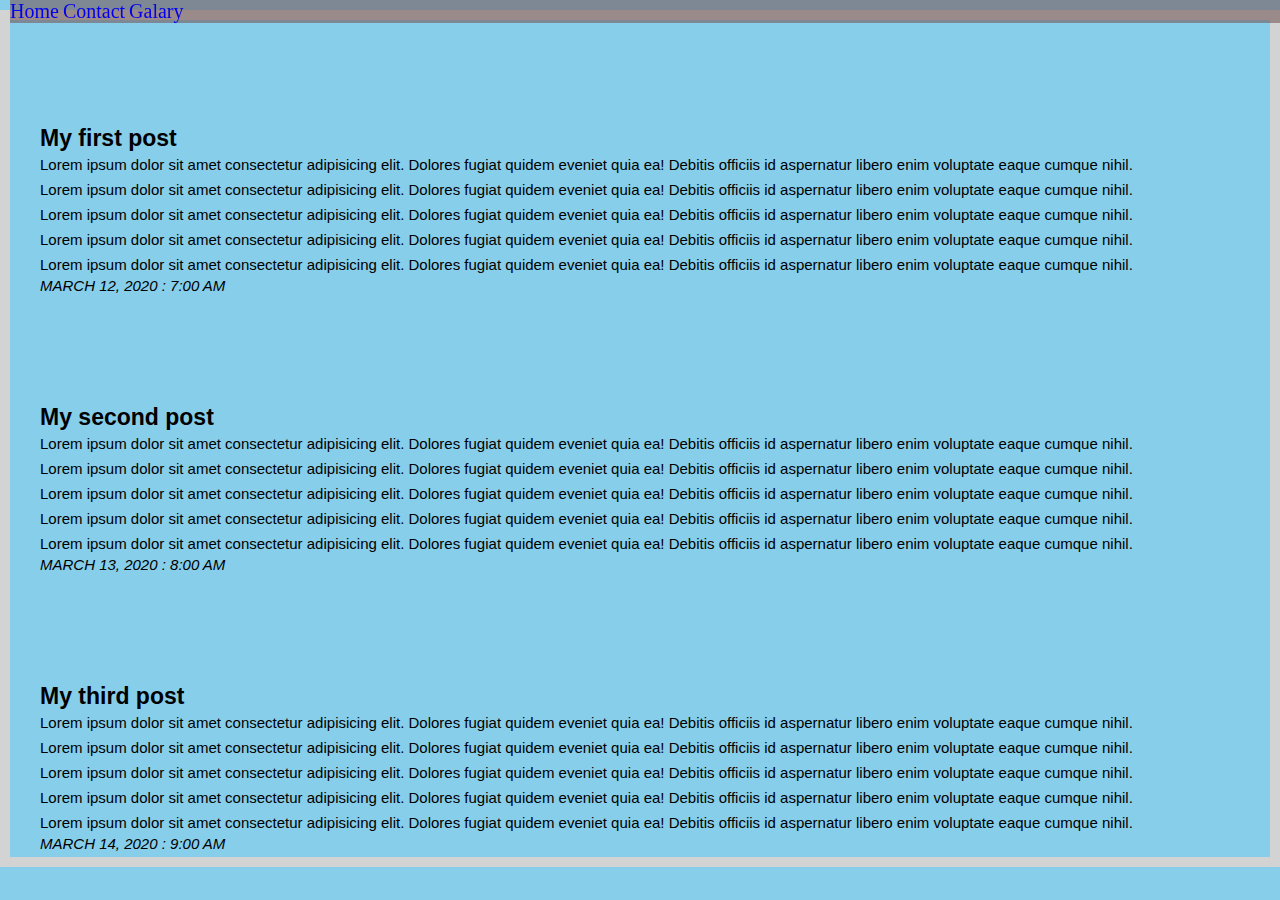
==== blog.html @ 0bab7a8d "This is the 1st commit where myworks.html file is added and images in the galary are 3x3." ====
<!DOCTYPE html>
<html lang="en">
<head>
    <meta charset="UTF-8">
    <meta name="viewport" content="width=device-width, initial-scale=1.0">
    <title>My blog</title>
    <link rel="stylesheet" href="./asset/css/style.css">
</head>
<body>
<header>
    <nav>
        <ul>
            <li><a href="index.html">Home</a></li>
            <li><a href="contact.html">Contact</a></li>
            <li><a href="Galary.html">Galary</a></li>
        </ul>
    </nav>
</header>
<!--  -->
<div id = "content">
    <!--  -->
    <section>
        <p class = "title">My first post</p>
        <article>
            <p>Lorem ipsum dolor sit amet consectetur adipisicing elit. Dolores fugiat quidem eveniet quia ea! Debitis officiis id aspernatur libero enim voluptate eaque cumque nihil.</p>
            <p>Lorem ipsum dolor sit amet consectetur adipisicing elit. Dolores fugiat quidem eveniet quia ea! Debitis officiis id aspernatur libero enim voluptate eaque cumque nihil.</p>
            <p>Lorem ipsum dolor sit amet consectetur adipisicing elit. Dolores fugiat quidem eveniet quia ea! Debitis officiis id aspernatur libero enim voluptate eaque cumque nihil.</p>
            <p>Lorem ipsum dolor sit amet consectetur adipisicing elit. Dolores fugiat quidem eveniet quia ea! Debitis officiis id aspernatur libero enim voluptate eaque cumque nihil.</p>
            <p>Lorem ipsum dolor sit amet consectetur adipisicing elit. Dolores fugiat quidem eveniet quia ea! Debitis officiis id aspernatur libero enim voluptate eaque cumque nihil.</p>
        </article>
        <p class = "date">March 12, 2020 : 7:00 am</p>
    </section>
    <section>
        <p class = "title">My second post</p>
        <article>
            <p>Lorem ipsum dolor sit amet consectetur adipisicing elit. Dolores fugiat quidem eveniet quia ea! Debitis officiis id aspernatur libero enim voluptate eaque cumque nihil.</p>
            <p>Lorem ipsum dolor sit amet consectetur adipisicing elit. Dolores fugiat quidem eveniet quia ea! Debitis officiis id aspernatur libero enim voluptate eaque cumque nihil.</p>
            <p>Lorem ipsum dolor sit amet consectetur adipisicing elit. Dolores fugiat quidem eveniet quia ea! Debitis officiis id aspernatur libero enim voluptate eaque cumque nihil.</p>
            <p>Lorem ipsum dolor sit amet consectetur adipisicing elit. Dolores fugiat quidem eveniet quia ea! Debitis officiis id aspernatur libero enim voluptate eaque cumque nihil.</p>
            <p>Lorem ipsum dolor sit amet consectetur adipisicing elit. Dolores fugiat quidem eveniet quia ea! Debitis officiis id aspernatur libero enim voluptate eaque cumque nihil.</p>
        </article>
        <p class = "date">March 13, 2020 : 8:00 am</p>
    </section>
    <section>
        <p class = "title">My third post</p>
        <article>
            <p>Lorem ipsum dolor sit amet consectetur adipisicing elit. Dolores fugiat quidem eveniet quia ea! Debitis officiis id aspernatur libero enim voluptate eaque cumque nihil.</p>
            <p>Lorem ipsum dolor sit amet consectetur adipisicing elit. Dolores fugiat quidem eveniet quia ea! Debitis officiis id aspernatur libero enim voluptate eaque cumque nihil.</p>
            <p>Lorem ipsum dolor sit amet consectetur adipisicing elit. Dolores fugiat quidem eveniet quia ea! Debitis officiis id aspernatur libero enim voluptate eaque cumque nihil.</p>
            <p>Lorem ipsum dolor sit amet consectetur adipisicing elit. Dolores fugiat quidem eveniet quia ea! Debitis officiis id aspernatur libero enim voluptate eaque cumque nihil.</p>
            <p>Lorem ipsum dolor sit amet consectetur adipisicing elit. Dolores fugiat quidem eveniet quia ea! Debitis officiis id aspernatur libero enim voluptate eaque cumque nihil.</p>
        </article>
        <p class = "date">March 14, 2020 : 9:00 am</p>
    </section>
</div>
</body>
</html>
---- asset/css/style.css ----
/* Element [Tag] */
*{
    margin: 0;
    padding: 0;
}
body{
    border: solid 10px lightgray;
    background-color: skyblue;
    margin: 10px auto;
} 
header{
    background-color: rgba(119, 90, 90, 0.6);
    position: fixed;
    top: 0;
    width: 100%;
}
section{
    font-family: Arial, Helvetica, sans-serif;
    padding: 5px 30px;
    margin-top: 100px;
}
article{
    line-height: 25px;
    font-size: 15px;
    text-align: justify;
}
.title{
    font-size: 23px;
    font-weight: bold;
}
.date{
    font-style: italic;
    font-size: 15px;
    text-transform: uppercase;
}
/* changing the nature */
nav > ul > li{
    display: inline-block;
    pad: 10px, 3px;
    font-size: 20px;
}
nav > ul > li > a{
    text-decoration: none;
}
nav > ul > li:hover{
    background-color: aqua;
}
img{
    /* width: 300px;
    height: 300px;
    border-radius: 100%; */
    float: left;
}
#clear{
    clear:left;
}
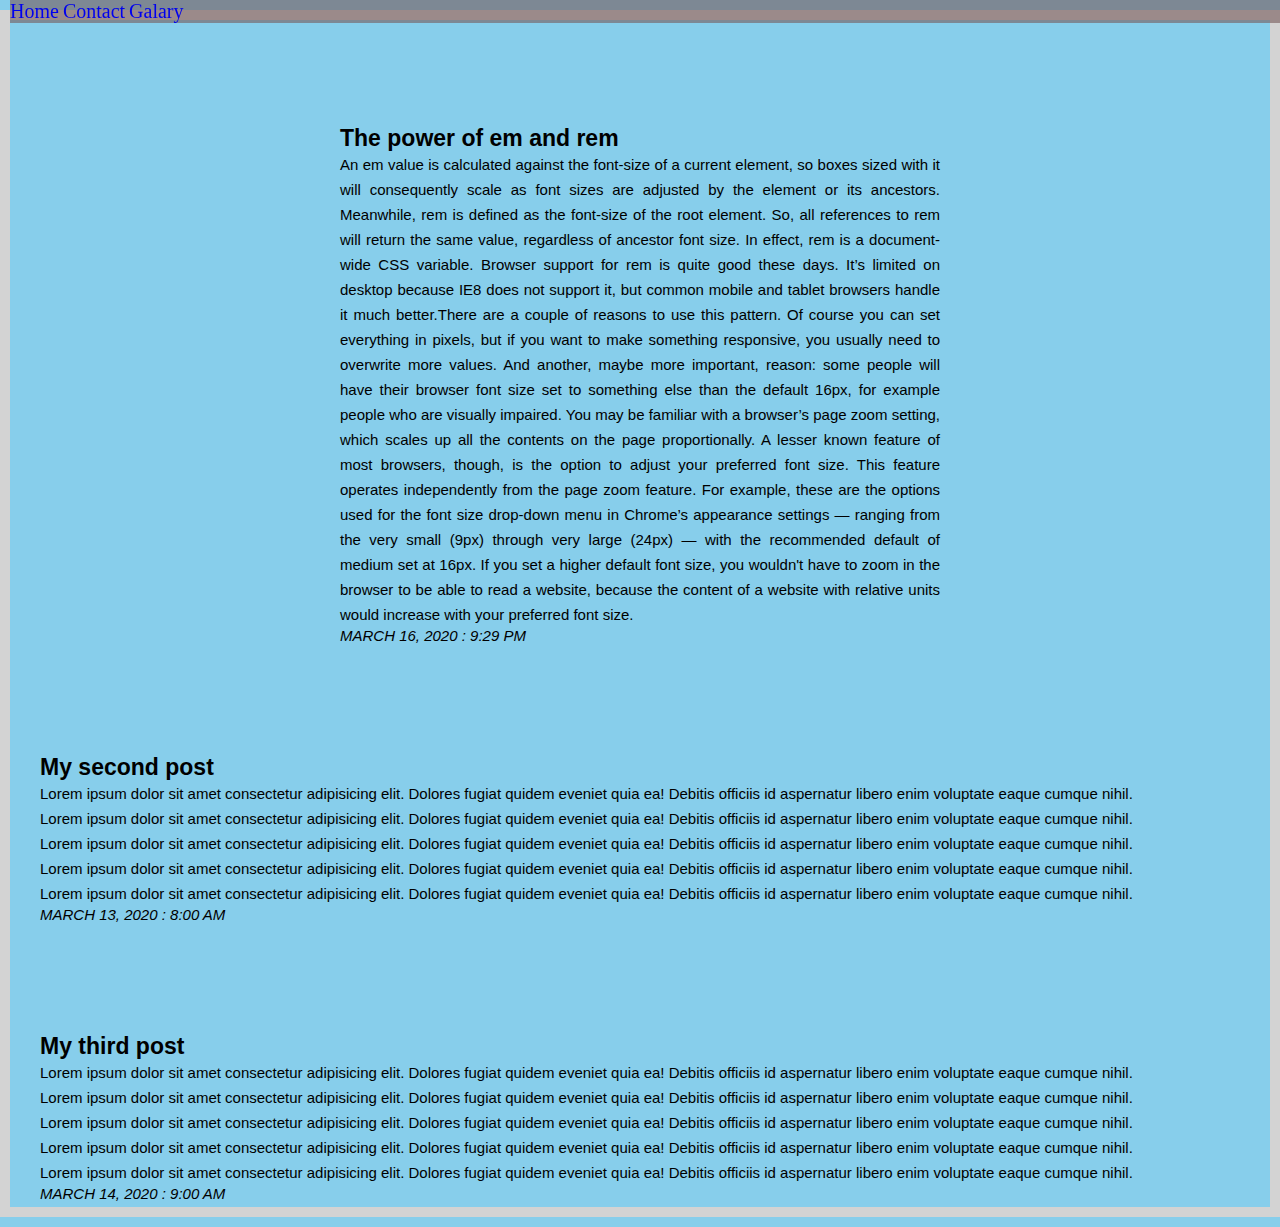
==== commit dd55693a: "This is the 5th commit: question 4 is posted in the blog page." ====
--- a/blog.html
+++ b/blog.html
@@ -19,16 +19,21 @@
 <!--  -->
 <div id = "content">
     <!--  -->
-    <section>
-        <p class = "title">My first post</p>
+    <section class="q4">
+        <p class = "title">The power of em and rem</p>
         <article>
-            <p>Lorem ipsum dolor sit amet consectetur adipisicing elit. Dolores fugiat quidem eveniet quia ea! Debitis officiis id aspernatur libero enim voluptate eaque cumque nihil.</p>
-            <p>Lorem ipsum dolor sit amet consectetur adipisicing elit. Dolores fugiat quidem eveniet quia ea! Debitis officiis id aspernatur libero enim voluptate eaque cumque nihil.</p>
-            <p>Lorem ipsum dolor sit amet consectetur adipisicing elit. Dolores fugiat quidem eveniet quia ea! Debitis officiis id aspernatur libero enim voluptate eaque cumque nihil.</p>
-            <p>Lorem ipsum dolor sit amet consectetur adipisicing elit. Dolores fugiat quidem eveniet quia ea! Debitis officiis id aspernatur libero enim voluptate eaque cumque nihil.</p>
-            <p>Lorem ipsum dolor sit amet consectetur adipisicing elit. Dolores fugiat quidem eveniet quia ea! Debitis officiis id aspernatur libero enim voluptate eaque cumque nihil.</p>
+            <p>An em value is calculated against the font-size of a current element, so boxes sized with it will consequently scale as font sizes are adjusted by the element or its 
+                ancestors. Meanwhile, rem is defined as the font-size of the root element. So, all references to rem will return the same value, regardless of ancestor font size. In 
+                effect, rem is a document-wide CSS variable. Browser support for rem is quite good these days. It’s limited on desktop because IE8 does not support it, but common mobile 
+                and tablet browsers handle it much better.There are a couple of reasons to use this pattern. Of course you can set everything in pixels, but if you want to make something 
+                responsive, you usually need to overwrite more values. And another, maybe more important, reason: some people will have their browser font size set to something else than 
+                the default 16px, for example people who are visually impaired. You may be familiar with a browser’s page zoom setting, which scales up all the contents on the page 
+                proportionally. A lesser known feature of most browsers, though, is the option to adjust your preferred font size. This feature operates independently from the page zoom 
+                feature. For example, these are the options used for the font size drop-down menu in Chrome’s appearance settings — ranging from the very small (9px) through very large 
+                (24px) — with the recommended default of medium set at 16px. If you set a higher default font size, you wouldn't have to zoom in the browser to be able to read a website, 
+                because the content of a website with relative units would increase with your preferred font size.</p>
         </article>
-        <p class = "date">March 12, 2020 : 7:00 am</p>
+        <p class = "date">March 16, 2020 : 9:29 pm</p>
     </section>
     <section>
         <p class = "title">My second post</p>
--- a/asset/css/style.css
+++ b/asset/css/style.css
@@ -54,5 +54,9 @@
 #clear{
     clear:left;
 }
+.q4{
+    text-align: justify;
+    margin-left: 300px;
+    margin-right: 300px;
+}
 
-
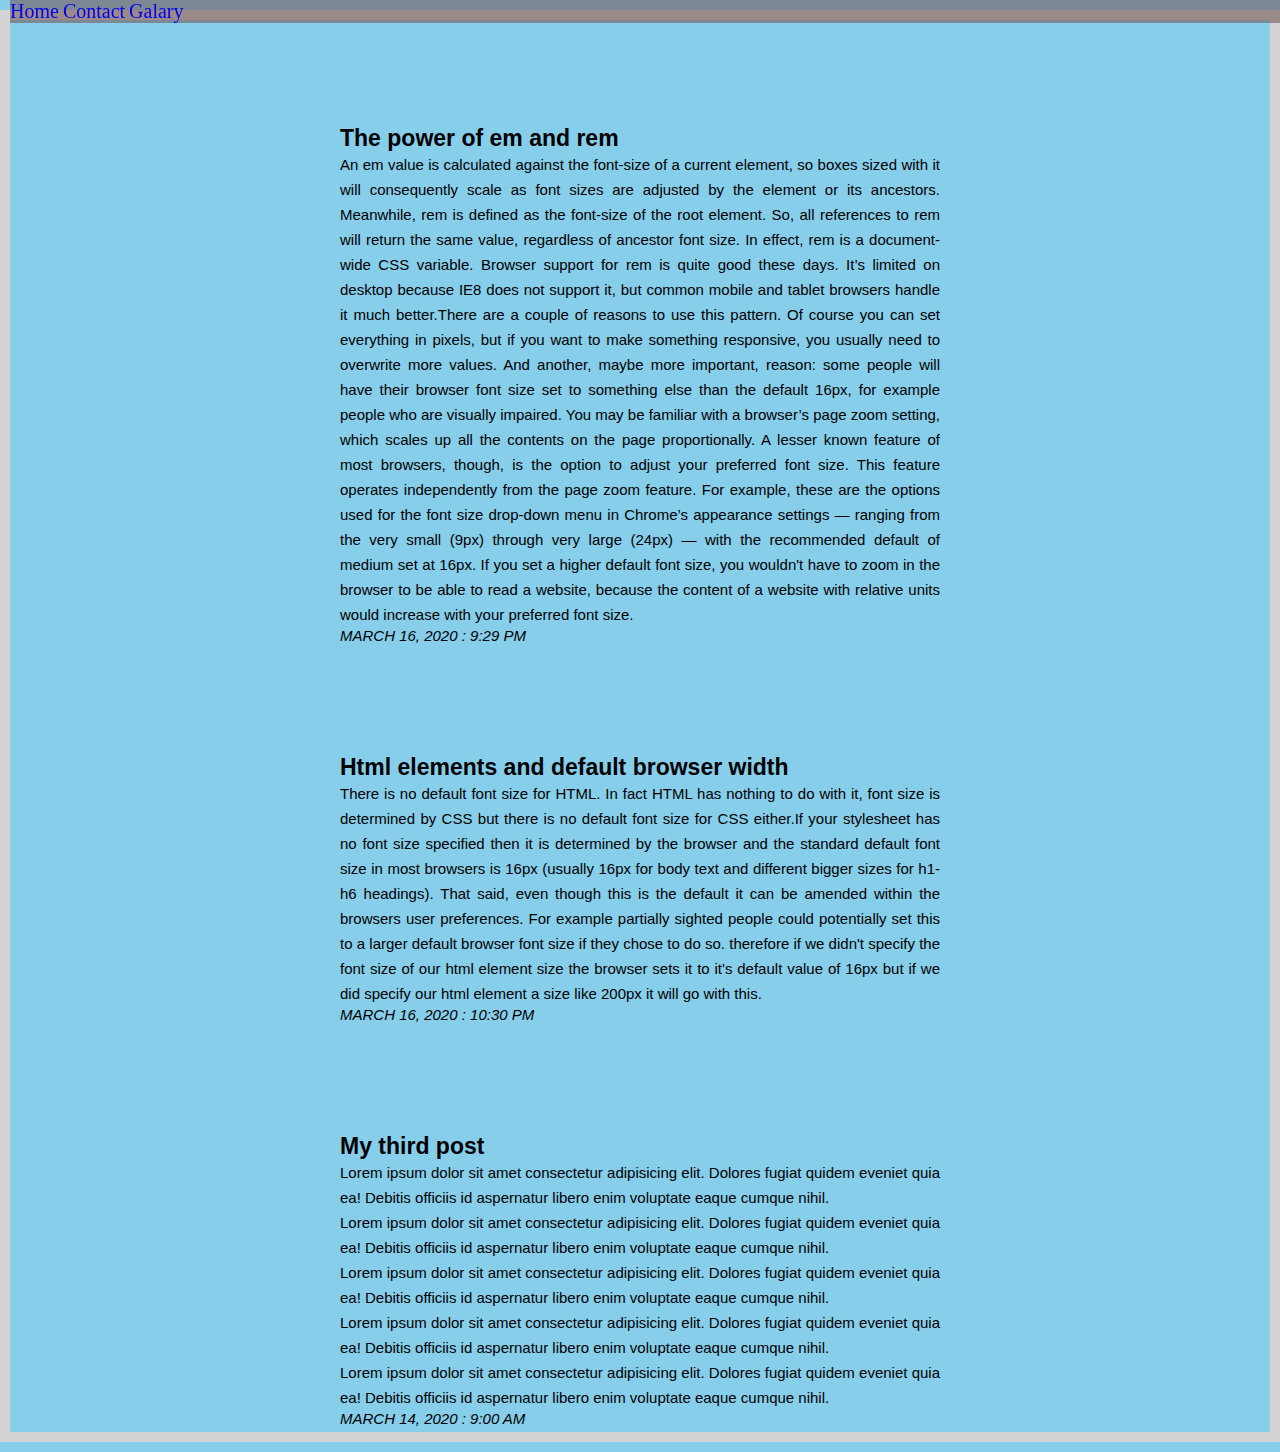
==== commit 4a6f4b23: "This is the 6th commit: question 5 is posted in the blog page." ====
--- a/blog.html
+++ b/blog.html
@@ -35,18 +35,18 @@
         </article>
         <p class = "date">March 16, 2020 : 9:29 pm</p>
     </section>
-    <section>
-        <p class = "title">My second post</p>
+    <section class="q4">
+        <p class = "title">Html elements and default browser width</p>
         <article>
-            <p>Lorem ipsum dolor sit amet consectetur adipisicing elit. Dolores fugiat quidem eveniet quia ea! Debitis officiis id aspernatur libero enim voluptate eaque cumque nihil.</p>
-            <p>Lorem ipsum dolor sit amet consectetur adipisicing elit. Dolores fugiat quidem eveniet quia ea! Debitis officiis id aspernatur libero enim voluptate eaque cumque nihil.</p>
-            <p>Lorem ipsum dolor sit amet consectetur adipisicing elit. Dolores fugiat quidem eveniet quia ea! Debitis officiis id aspernatur libero enim voluptate eaque cumque nihil.</p>
-            <p>Lorem ipsum dolor sit amet consectetur adipisicing elit. Dolores fugiat quidem eveniet quia ea! Debitis officiis id aspernatur libero enim voluptate eaque cumque nihil.</p>
-            <p>Lorem ipsum dolor sit amet consectetur adipisicing elit. Dolores fugiat quidem eveniet quia ea! Debitis officiis id aspernatur libero enim voluptate eaque cumque nihil.</p>
+            <p>There is no default font size for HTML. In fact HTML has nothing to do with it, font size is determined by CSS but there is no default font size for CSS either.If your 
+                stylesheet has no font size specified then it is determined by the browser and the standard default font size in most browsers is 16px (usually 16px for body text and 
+                different bigger sizes for h1-h6 headings). That said, even though this is the default it can be amended within the browsers user preferences. For example partially 
+                sighted people could potentially set this to a larger default browser font size if they chose to do so. therefore if we didn't specify the font size of our html element
+                size the browser sets it to it's default value of 16px but if we did specify our html element a size like 200px it will go with this.</p>
         </article>
-        <p class = "date">March 13, 2020 : 8:00 am</p>
+        <p class = "date">March 16, 2020 : 10:30 pm</p>
     </section>
-    <section>
+    <section class="q4">
         <p class = "title">My third post</p>
         <article>
             <p>Lorem ipsum dolor sit amet consectetur adipisicing elit. Dolores fugiat quidem eveniet quia ea! Debitis officiis id aspernatur libero enim voluptate eaque cumque nihil.</p>
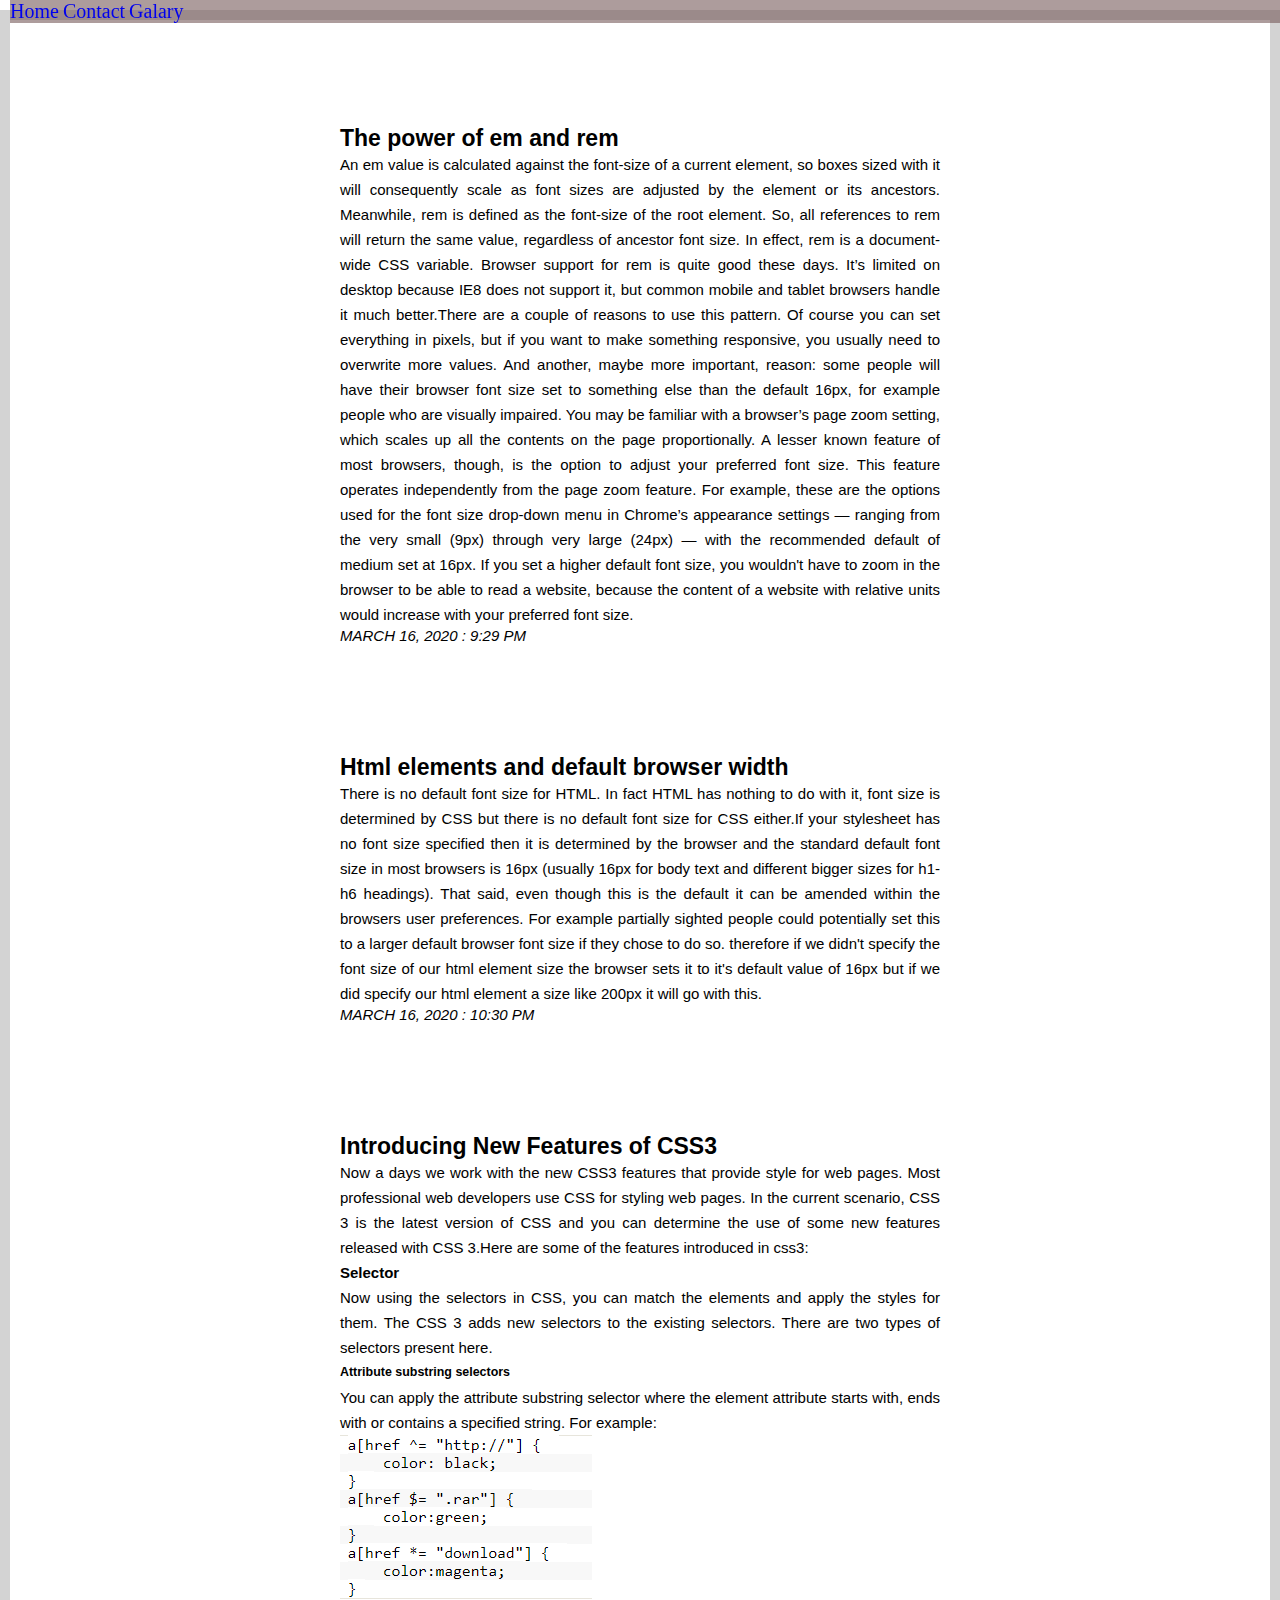
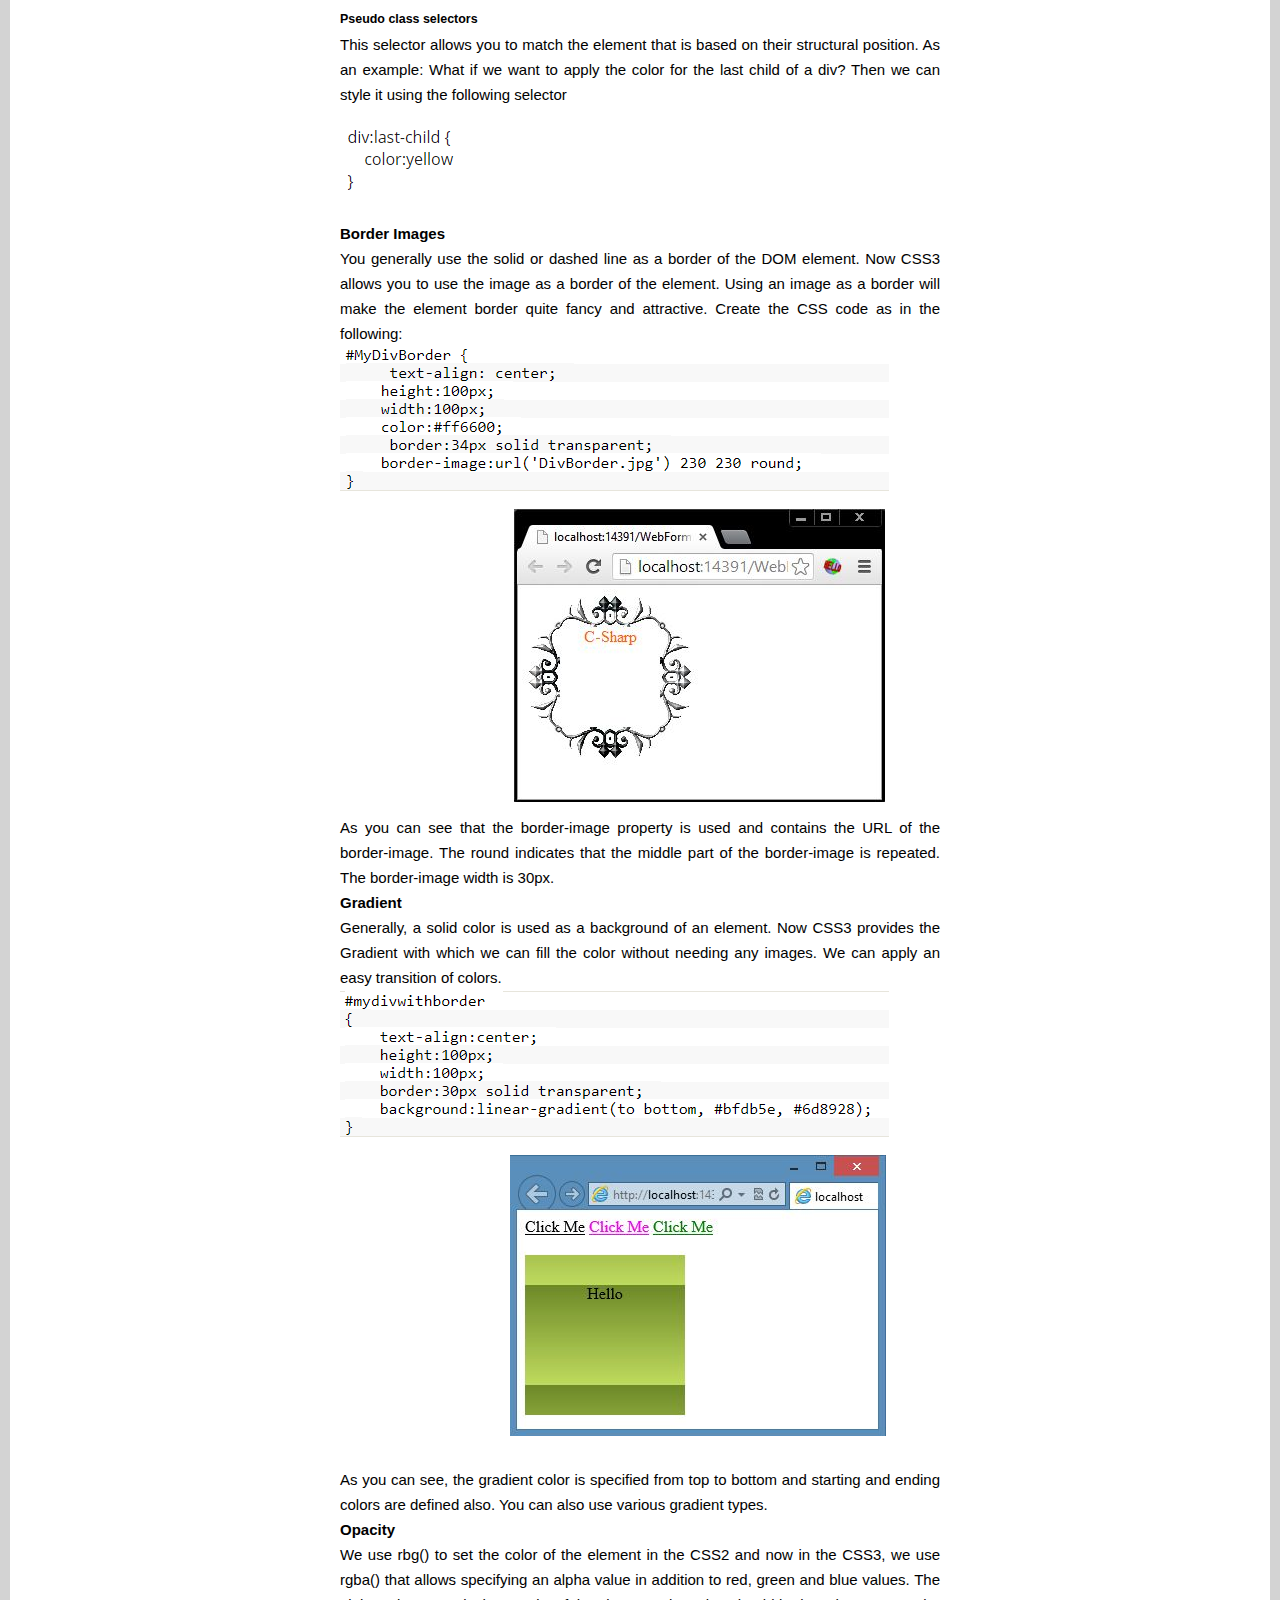
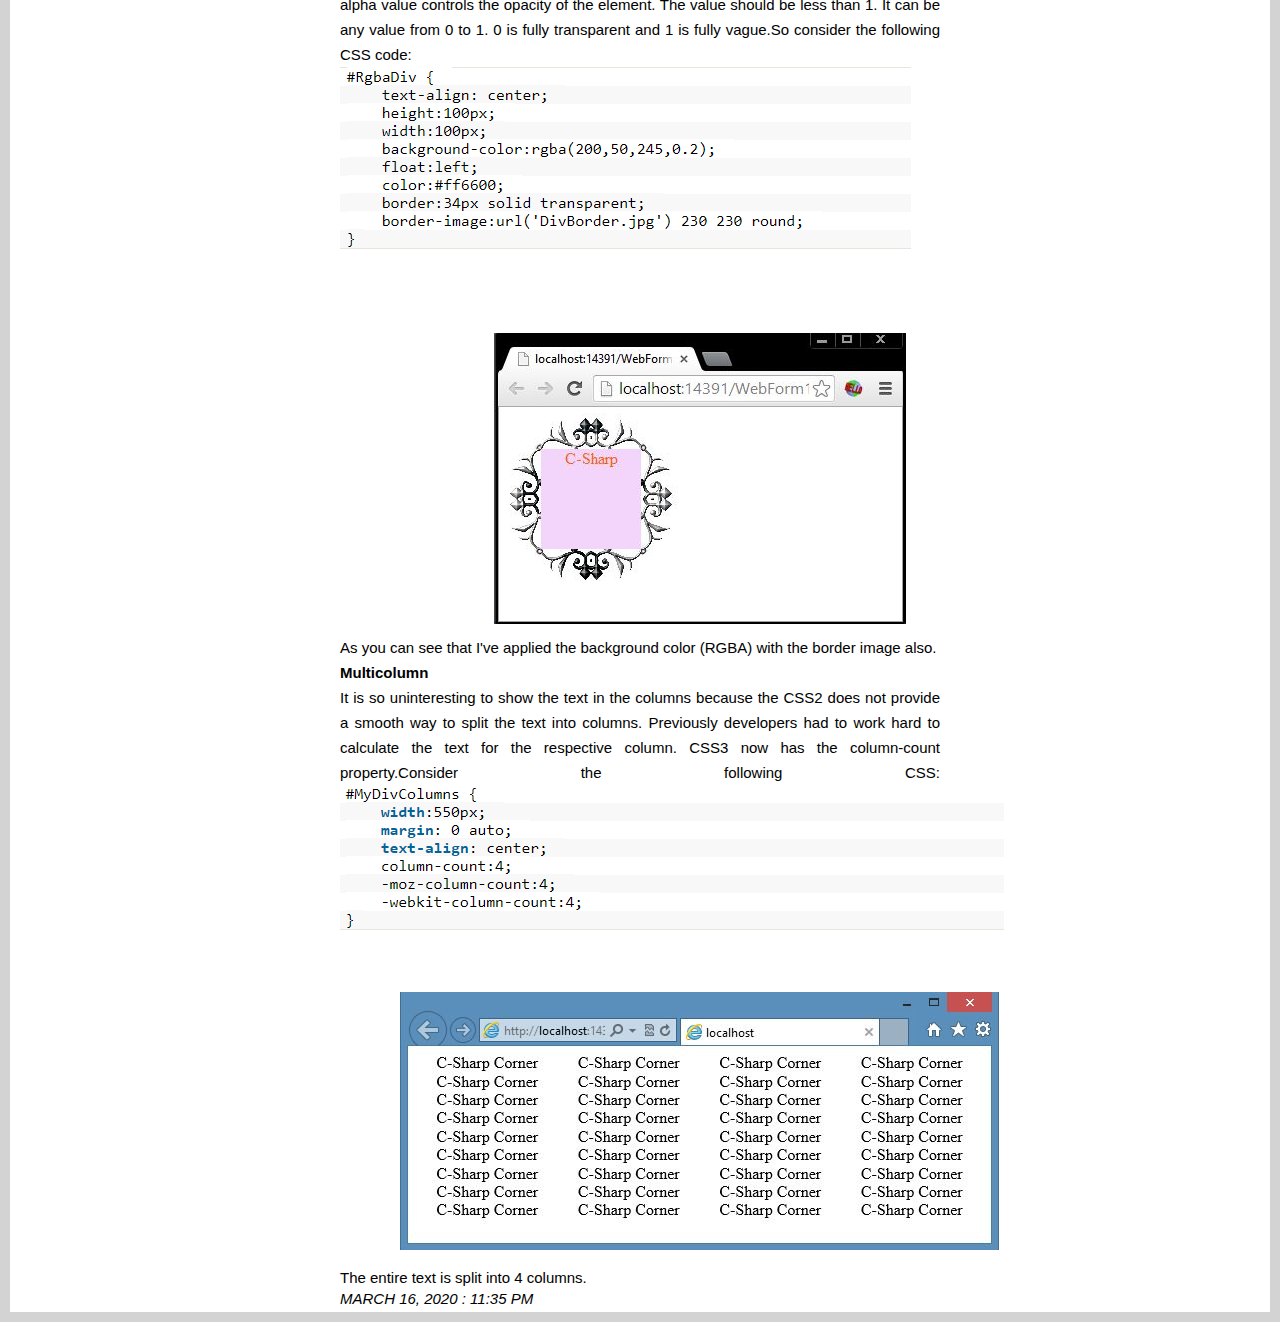
==== commit ea0ccb15: "This is the 7th commit: question 6 is posted in the blog page." ====
--- a/blog.html
+++ b/blog.html
@@ -47,15 +47,33 @@
         <p class = "date">March 16, 2020 : 10:30 pm</p>
     </section>
     <section class="q4">
-        <p class = "title">My third post</p>
+        <p class = "title">Introducing New Features of CSS3</p>
         <article>
-            <p>Lorem ipsum dolor sit amet consectetur adipisicing elit. Dolores fugiat quidem eveniet quia ea! Debitis officiis id aspernatur libero enim voluptate eaque cumque nihil.</p>
-            <p>Lorem ipsum dolor sit amet consectetur adipisicing elit. Dolores fugiat quidem eveniet quia ea! Debitis officiis id aspernatur libero enim voluptate eaque cumque nihil.</p>
-            <p>Lorem ipsum dolor sit amet consectetur adipisicing elit. Dolores fugiat quidem eveniet quia ea! Debitis officiis id aspernatur libero enim voluptate eaque cumque nihil.</p>
-            <p>Lorem ipsum dolor sit amet consectetur adipisicing elit. Dolores fugiat quidem eveniet quia ea! Debitis officiis id aspernatur libero enim voluptate eaque cumque nihil.</p>
-            <p>Lorem ipsum dolor sit amet consectetur adipisicing elit. Dolores fugiat quidem eveniet quia ea! Debitis officiis id aspernatur libero enim voluptate eaque cumque nihil.</p>
+            <p>Now a days we work with the new CSS3 features that provide style for web pages. Most professional web developers use CSS for styling web pages. In the current scenario, CSS 3 
+                is the latest version of CSS and you can determine the use of some new features released with CSS 3.Here are some of the features introduced in css3:</p>
+            <p><h4>Selector</h4>
+                Now using the selectors in CSS, you can match the elements and apply the styles for them. The CSS 3 adds new selectors to the existing selectors. There are two types of selectors present here.
+                <h5>Attribute substring selectors</h5>
+                You can apply the attribute substring selector where the element attribute starts with, ends with or contains a specified string. For example:<br><img src="./asset/image/selector.png"/><br>
+                <h5>Pseudo class selectors</h5>
+                This selector allows you to match the element that is based on their structural position. As an example: What if we want to apply the color for the last child of a div? Then we can style it using the following selector
+                <br><img src="./asset/image/pseudoselector.png"/><br>
+                <h4>Border Images</h4>
+                You generally use the solid or dashed line as a border of the DOM element. Now CSS3 allows you to use the image as a border of the element. Using an image as a border will make the element border quite fancy and attractive.     
+                Create the CSS code as in the following:<img src="./asset/image/borderimage.png"/><br>As you can see that the border-image property is used and contains the URL of the border-image. The round indicates that the middle part 
+                of the border-image is repeated. The border-image width is 30px.
+                <h4>Gradient</h4>
+                Generally, a solid color is used as a background of an element. Now CSS3 provides the Gradient with which we can fill the color without needing any images. We can apply an easy transition of colors.<br><img src="./asset/image/gradient.png"/><br>
+                As you can see, the gradient color is specified from top to bottom and starting and ending colors are defined also. You can also use various gradient types.
+                <h4>Opacity</h4>
+                We use rbg() to set the color of the element in the CSS2 and now in the CSS3, we use rgba() that allows specifying an alpha value in addition to red, green and blue values. The alpha value controls the opacity of the element. The value 
+                should be less than 1. It can be any value from 0 to 1. 0 is fully transparent and 1 is fully vague.So consider the following CSS code:<br><img src="./asset/image/opacity.png"/><br>As you can see that I've applied the background color (RGBA) with the border image also.
+                <h4>Multicolumn</h4>
+                It is so uninteresting to show the text in the columns because the CSS2 does not provide a smooth way to split the text into columns. Previously developers had to work hard to calculate the text for the respective column. 
+                CSS3 now has the column-count property.Consider the following CSS:<img src="./asset/image/multicolumn.png"/><br>The entire text is split into 4 columns.
+            </p>
         </article>
-        <p class = "date">March 14, 2020 : 9:00 am</p>
+        <p class = "date">March 16, 2020 : 11:35 pm</p>
     </section>
 </div>
 </body>
--- a/asset/css/style.css
+++ b/asset/css/style.css
@@ -5,7 +5,7 @@
 }
 body{
     border: solid 10px lightgray;
-    background-color: skyblue;
+    background-color: white;
     margin: 10px auto;
 } 
 header{
@@ -49,7 +49,7 @@
     /* width: 300px;
     height: 300px;
     border-radius: 100%; */
-    float: left;
+
 }
 #clear{
     clear:left;
@@ -59,4 +59,3 @@
     margin-left: 300px;
     margin-right: 300px;
 }
-
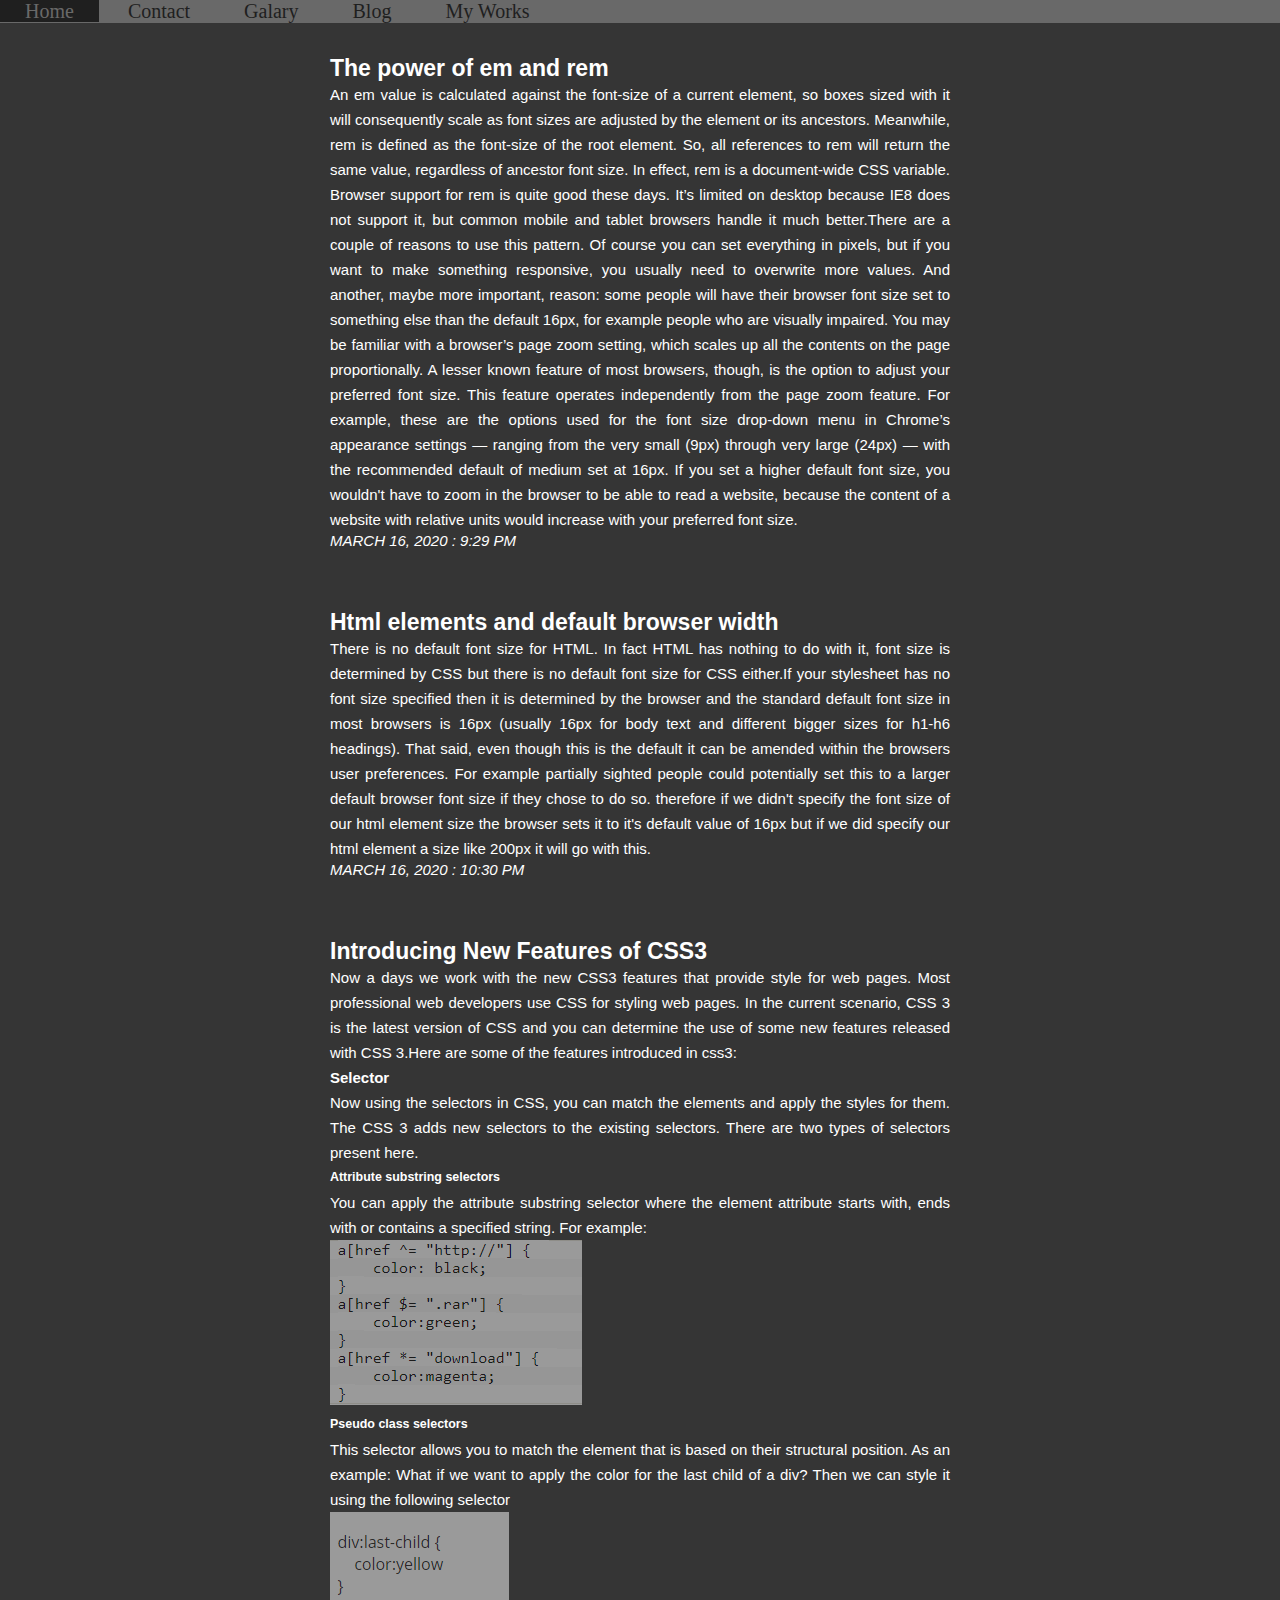
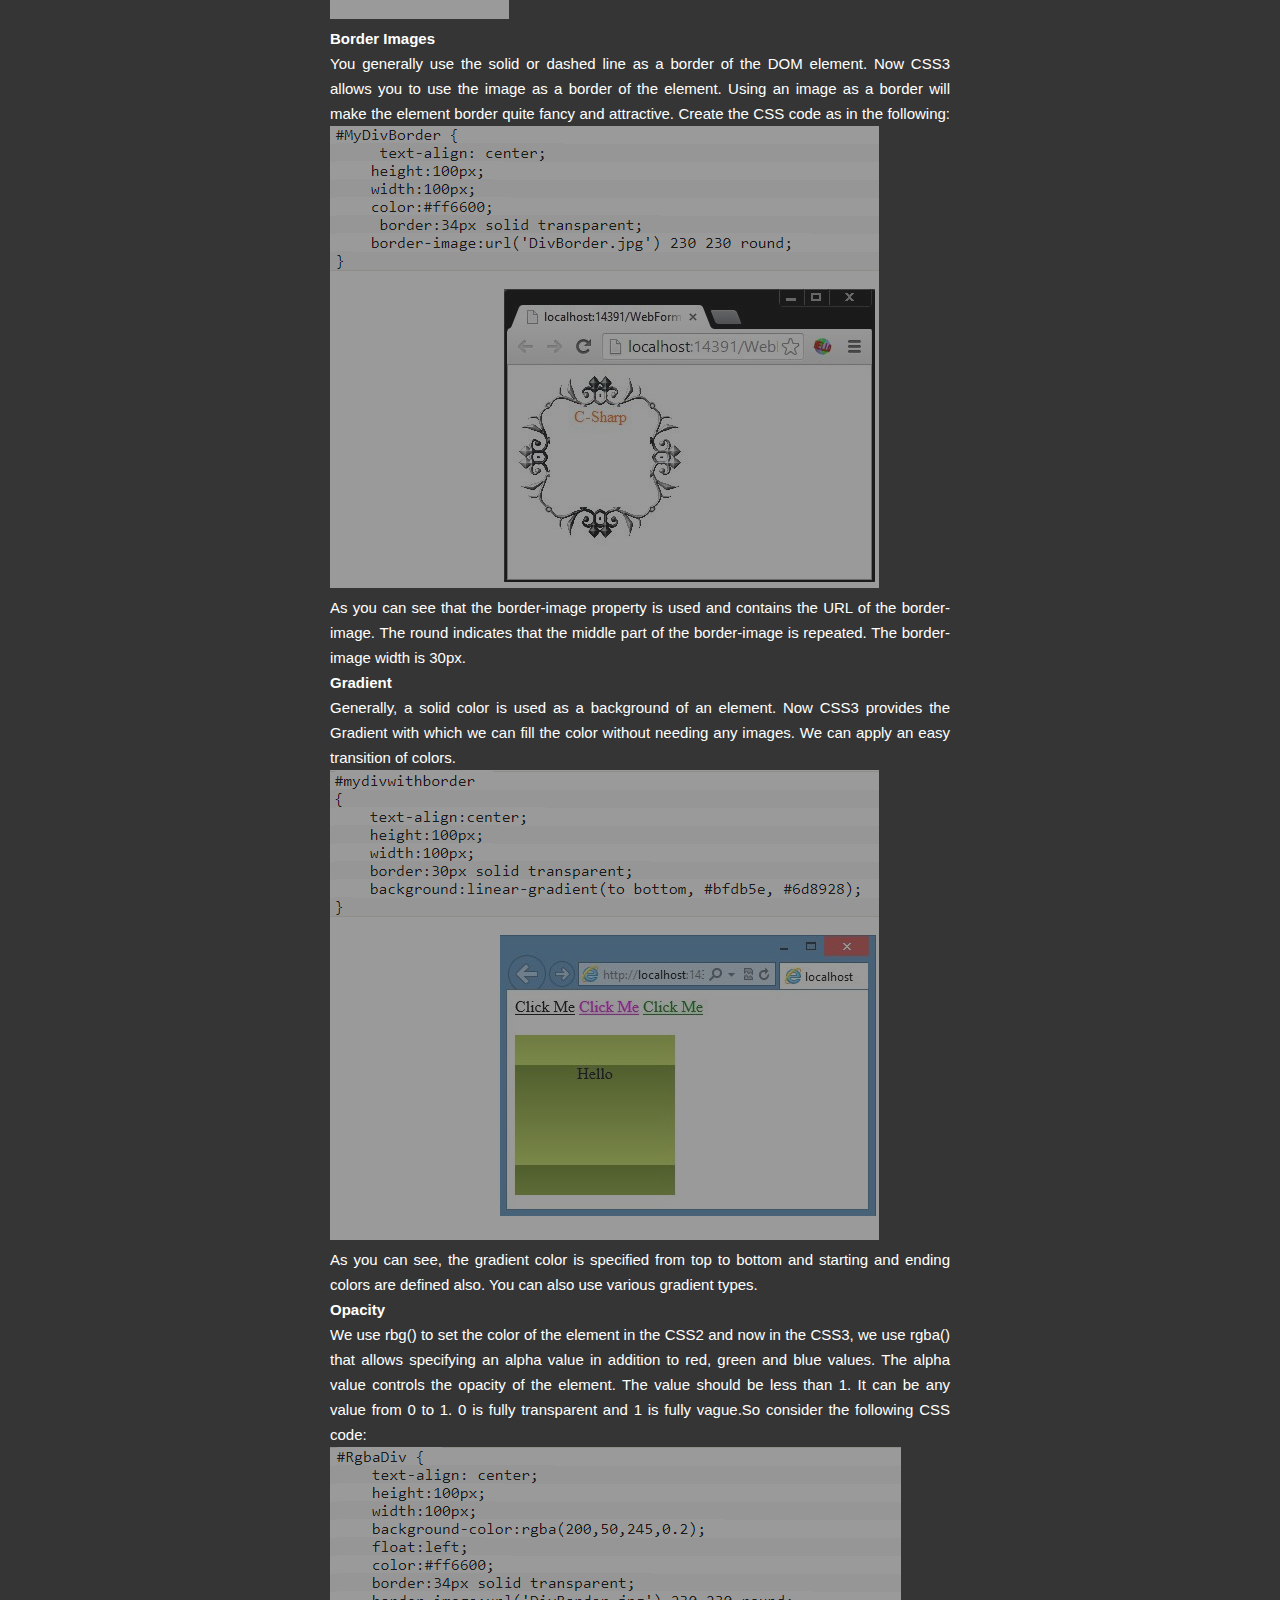
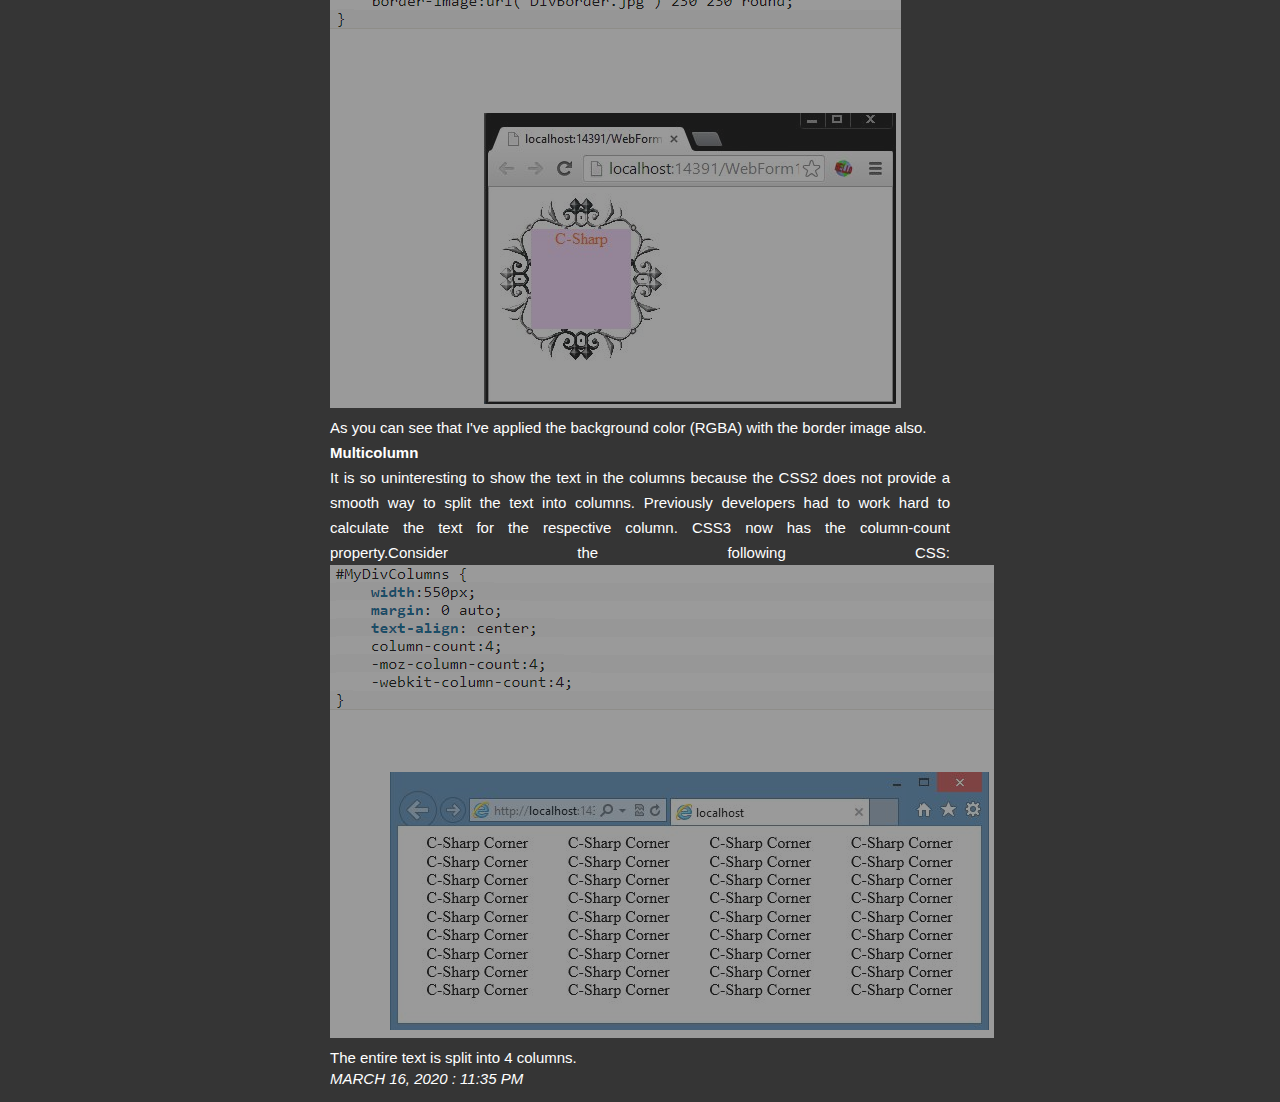
==== commit 6db75779: "This is the 8th commit: All page have same background and layout." ====
--- a/blog.html
+++ b/blog.html
@@ -13,6 +13,8 @@
             <li><a href="index.html">Home</a></li>
             <li><a href="contact.html">Contact</a></li>
             <li><a href="Galary.html">Galary</a></li>
+            <li><a href="blog.html">Blog</a></li>
+            <li><a href="myworks.html">My Works</a></li>
         </ul>
     </nav>
 </header>
@@ -54,23 +56,23 @@
             <p><h4>Selector</h4>
                 Now using the selectors in CSS, you can match the elements and apply the styles for them. The CSS 3 adds new selectors to the existing selectors. There are two types of selectors present here.
                 <h5>Attribute substring selectors</h5>
-                You can apply the attribute substring selector where the element attribute starts with, ends with or contains a specified string. For example:<br><img src="./asset/image/selector.png"/><br>
+                You can apply the attribute substring selector where the element attribute starts with, ends with or contains a specified string. For example:<br><img class="Bimg" src="./asset/image/selector.png"/><br>
                 <h5>Pseudo class selectors</h5>
                 This selector allows you to match the element that is based on their structural position. As an example: What if we want to apply the color for the last child of a div? Then we can style it using the following selector
-                <br><img src="./asset/image/pseudoselector.png"/><br>
+                <br><img class="Bimg" src="./asset/image/pseudoselector.png"/><br>
                 <h4>Border Images</h4>
                 You generally use the solid or dashed line as a border of the DOM element. Now CSS3 allows you to use the image as a border of the element. Using an image as a border will make the element border quite fancy and attractive.     
-                Create the CSS code as in the following:<img src="./asset/image/borderimage.png"/><br>As you can see that the border-image property is used and contains the URL of the border-image. The round indicates that the middle part 
+                Create the CSS code as in the following:<img class="Bimg" src="./asset/image/borderimage.png"/><br>As you can see that the border-image property is used and contains the URL of the border-image. The round indicates that the middle part 
                 of the border-image is repeated. The border-image width is 30px.
                 <h4>Gradient</h4>
-                Generally, a solid color is used as a background of an element. Now CSS3 provides the Gradient with which we can fill the color without needing any images. We can apply an easy transition of colors.<br><img src="./asset/image/gradient.png"/><br>
+                Generally, a solid color is used as a background of an element. Now CSS3 provides the Gradient with which we can fill the color without needing any images. We can apply an easy transition of colors.<br><img class="Bimg" src="./asset/image/gradient.png"/><br>
                 As you can see, the gradient color is specified from top to bottom and starting and ending colors are defined also. You can also use various gradient types.
                 <h4>Opacity</h4>
                 We use rbg() to set the color of the element in the CSS2 and now in the CSS3, we use rgba() that allows specifying an alpha value in addition to red, green and blue values. The alpha value controls the opacity of the element. The value 
-                should be less than 1. It can be any value from 0 to 1. 0 is fully transparent and 1 is fully vague.So consider the following CSS code:<br><img src="./asset/image/opacity.png"/><br>As you can see that I've applied the background color (RGBA) with the border image also.
+                should be less than 1. It can be any value from 0 to 1. 0 is fully transparent and 1 is fully vague.So consider the following CSS code:<br><img class="Bimg" src="./asset/image/opacity.png"/><br>As you can see that I've applied the background color (RGBA) with the border image also.
                 <h4>Multicolumn</h4>
                 It is so uninteresting to show the text in the columns because the CSS2 does not provide a smooth way to split the text into columns. Previously developers had to work hard to calculate the text for the respective column. 
-                CSS3 now has the column-count property.Consider the following CSS:<img src="./asset/image/multicolumn.png"/><br>The entire text is split into 4 columns.
+                CSS3 now has the column-count property.Consider the following CSS:<img class="Bimg" src="./asset/image/multicolumn.png"/><br>The entire text is split into 4 columns.
             </p>
         </article>
         <p class = "date">March 16, 2020 : 11:35 pm</p>
--- a/asset/css/style.css
+++ b/asset/css/style.css
@@ -4,20 +4,21 @@
     padding: 0;
 }
 body{
-    border: solid 10px lightgray;
-    background-color: white;
+    border: 10px lightgray;
+    background-color: rgb(53, 53, 53);
     margin: 10px auto;
 } 
 header{
-    background-color: rgba(119, 90, 90, 0.6);
+    background-color: rgb(185, 184, 184);
     position: fixed;
     top: 0;
     width: 100%;
+    opacity: 0.4;
 }
 section{
     font-family: Arial, Helvetica, sans-serif;
     padding: 5px 30px;
-    margin-top: 100px;
+    margin-top: 50px;
 }
 article{
     line-height: 25px;
@@ -41,9 +42,15 @@
 }
 nav > ul > li > a{
     text-decoration: none;
+    color: black;
+    padding-right: 25px;
+    padding-left: 25px;
 }
-nav > ul > li:hover{
-    background-color: aqua;
+nav > ul > li > a:hover{
+    background-color: black;
+    color: rgb(185, 184, 184);
+    transition-duration: 300ms;
+    transition-delay: 300ms;
 }
 img{
     /* width: 300px;
@@ -55,7 +62,25 @@
     clear:left;
 }
 .q4{
+    
+}
+#content{
     text-align: justify;
     margin-left: 300px;
     margin-right: 300px;
+    color: white;
 }
+.Bimg{
+    opacity: 0.5;
+}
+div > a{
+    font-size: 20px;
+    text-decoration: none;
+    color: white;
+}
+div > a:hover{
+    background-color: white;
+    color: rgb(53, 53, 53);
+    transition-duration: 300ms;
+    transition-delay: 300ms;
+}
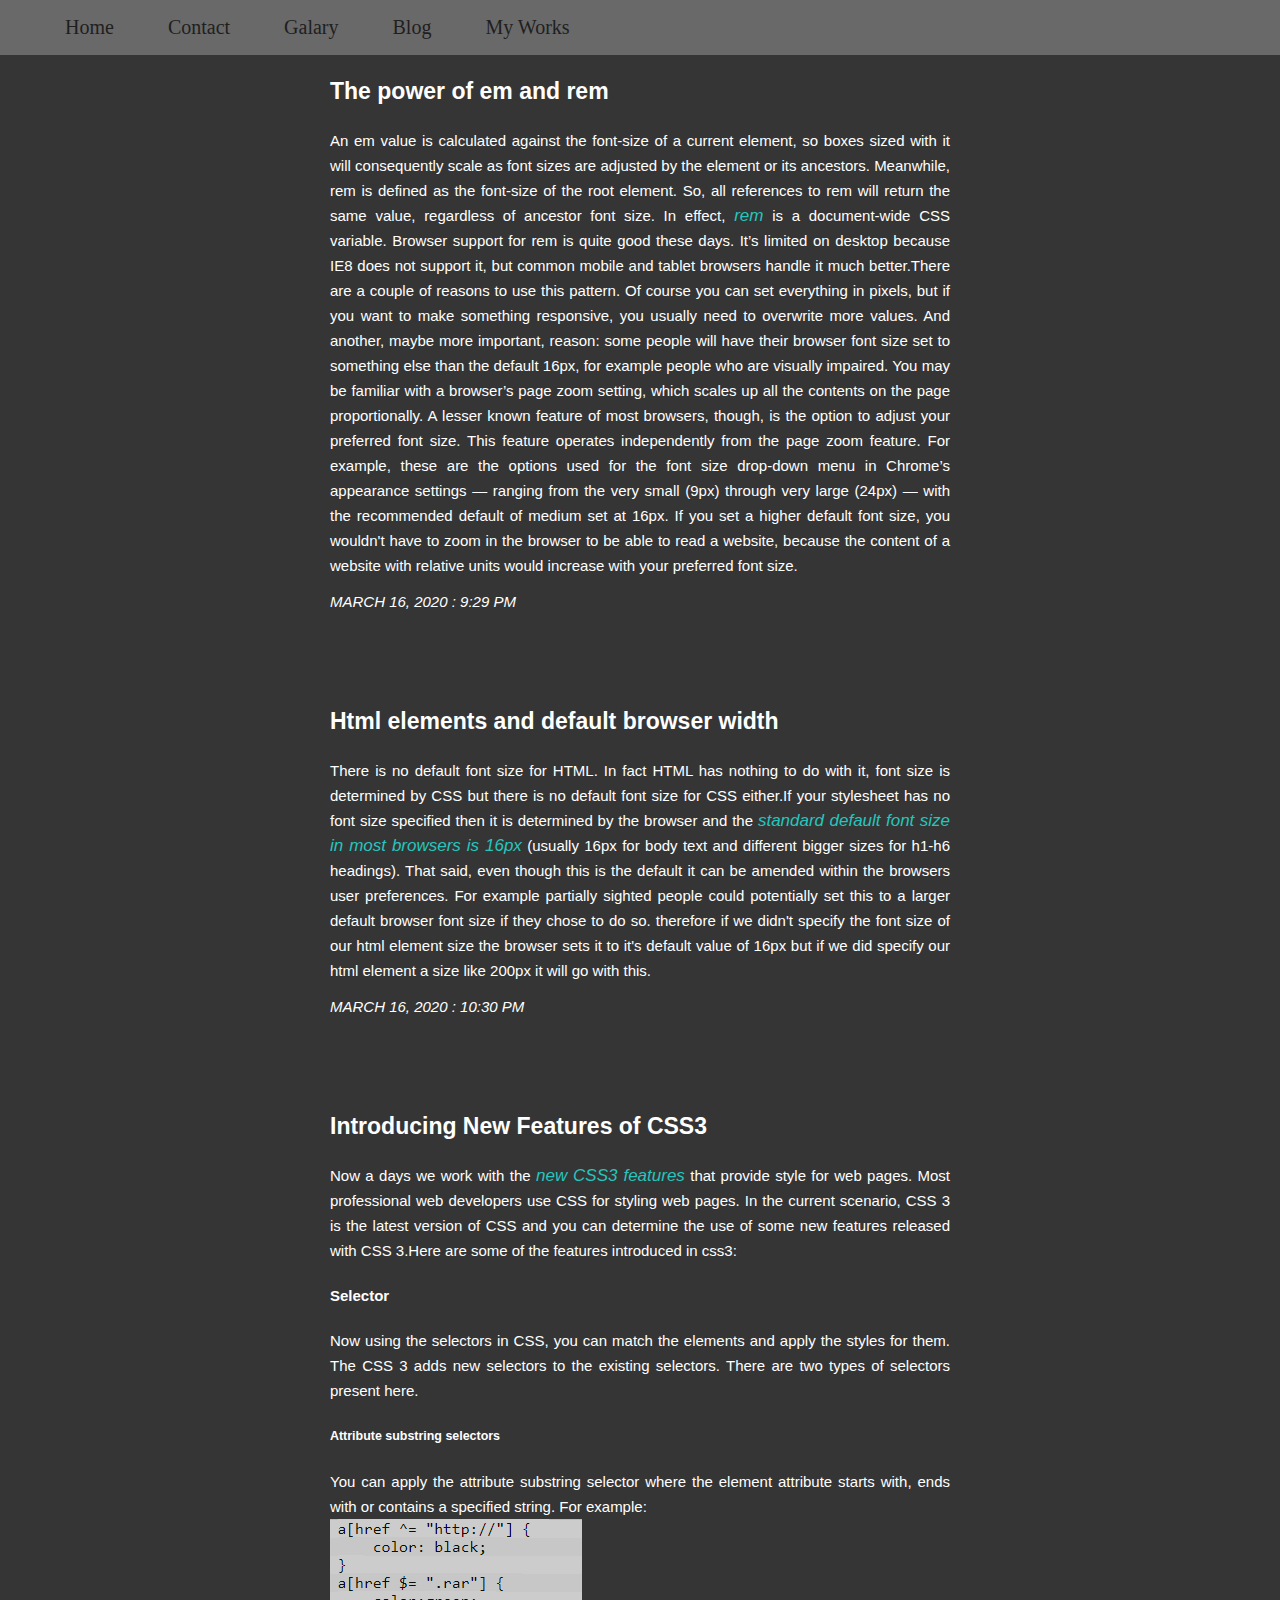
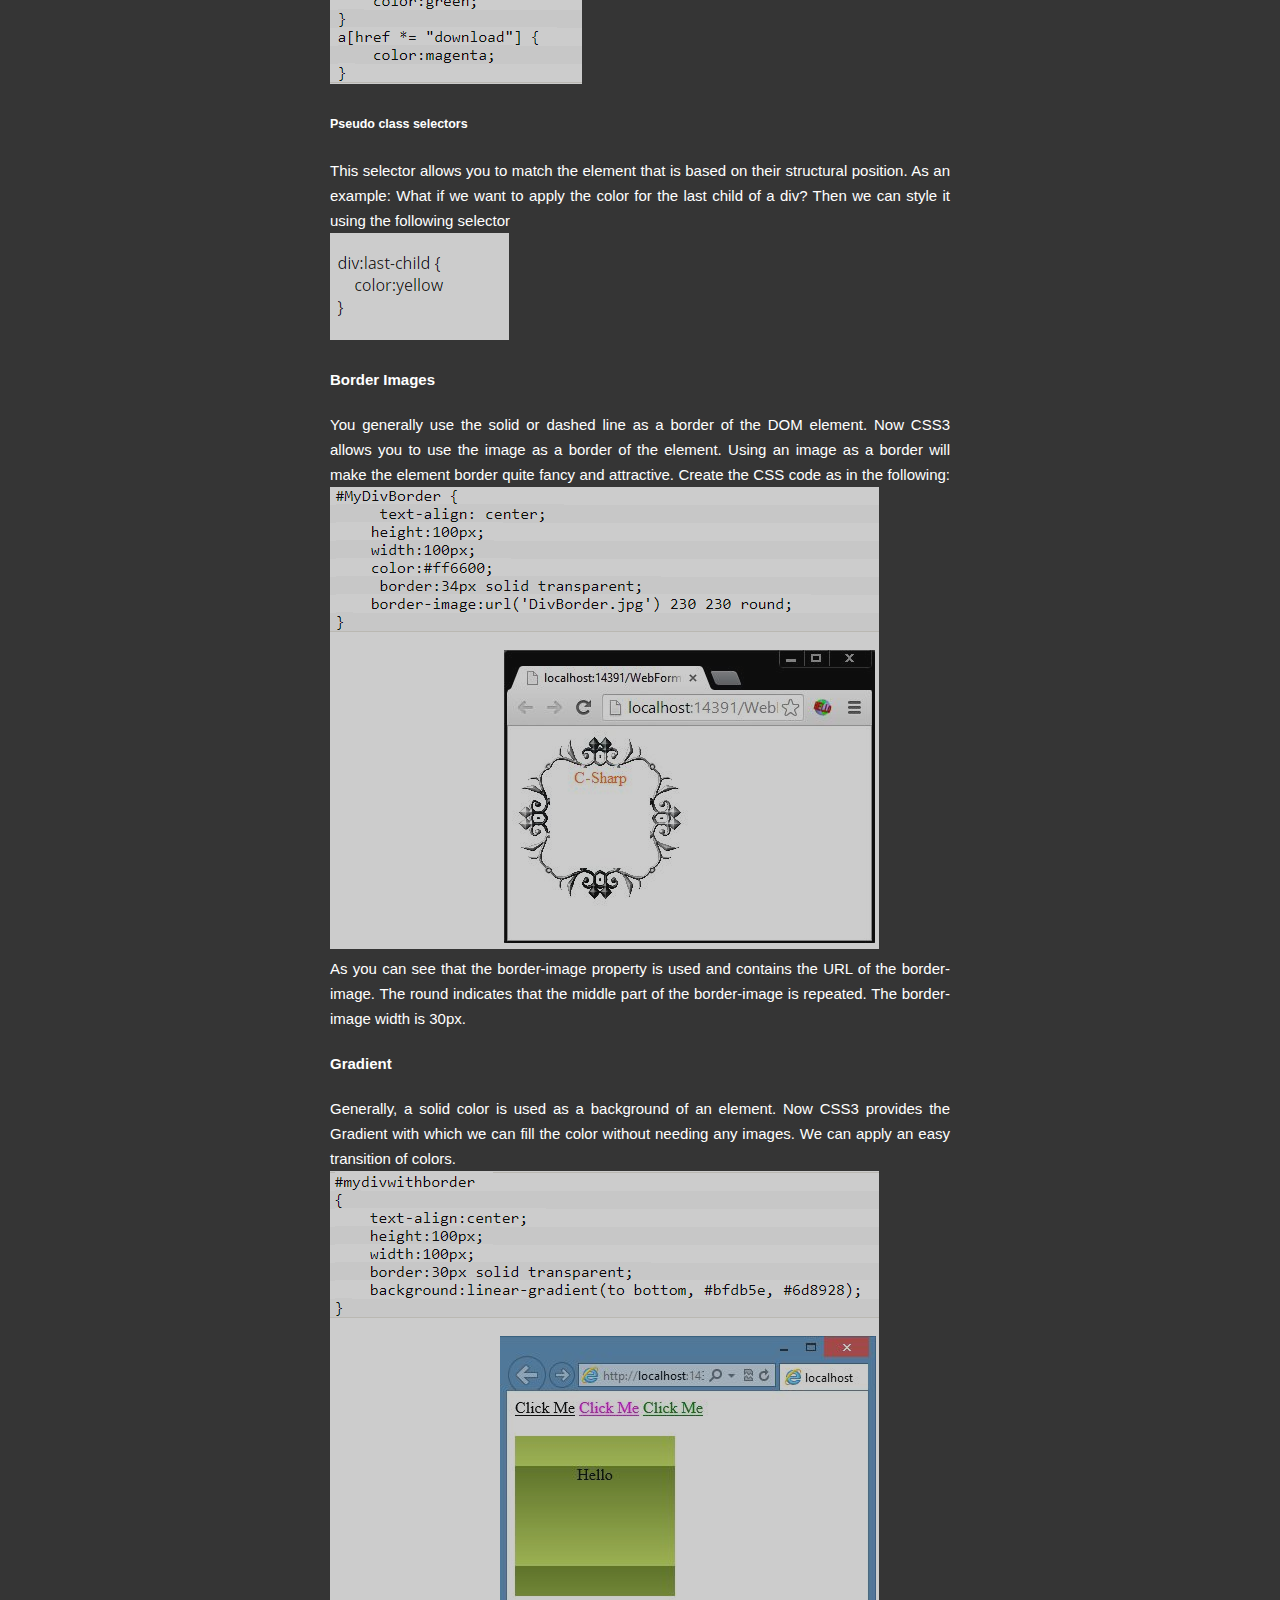
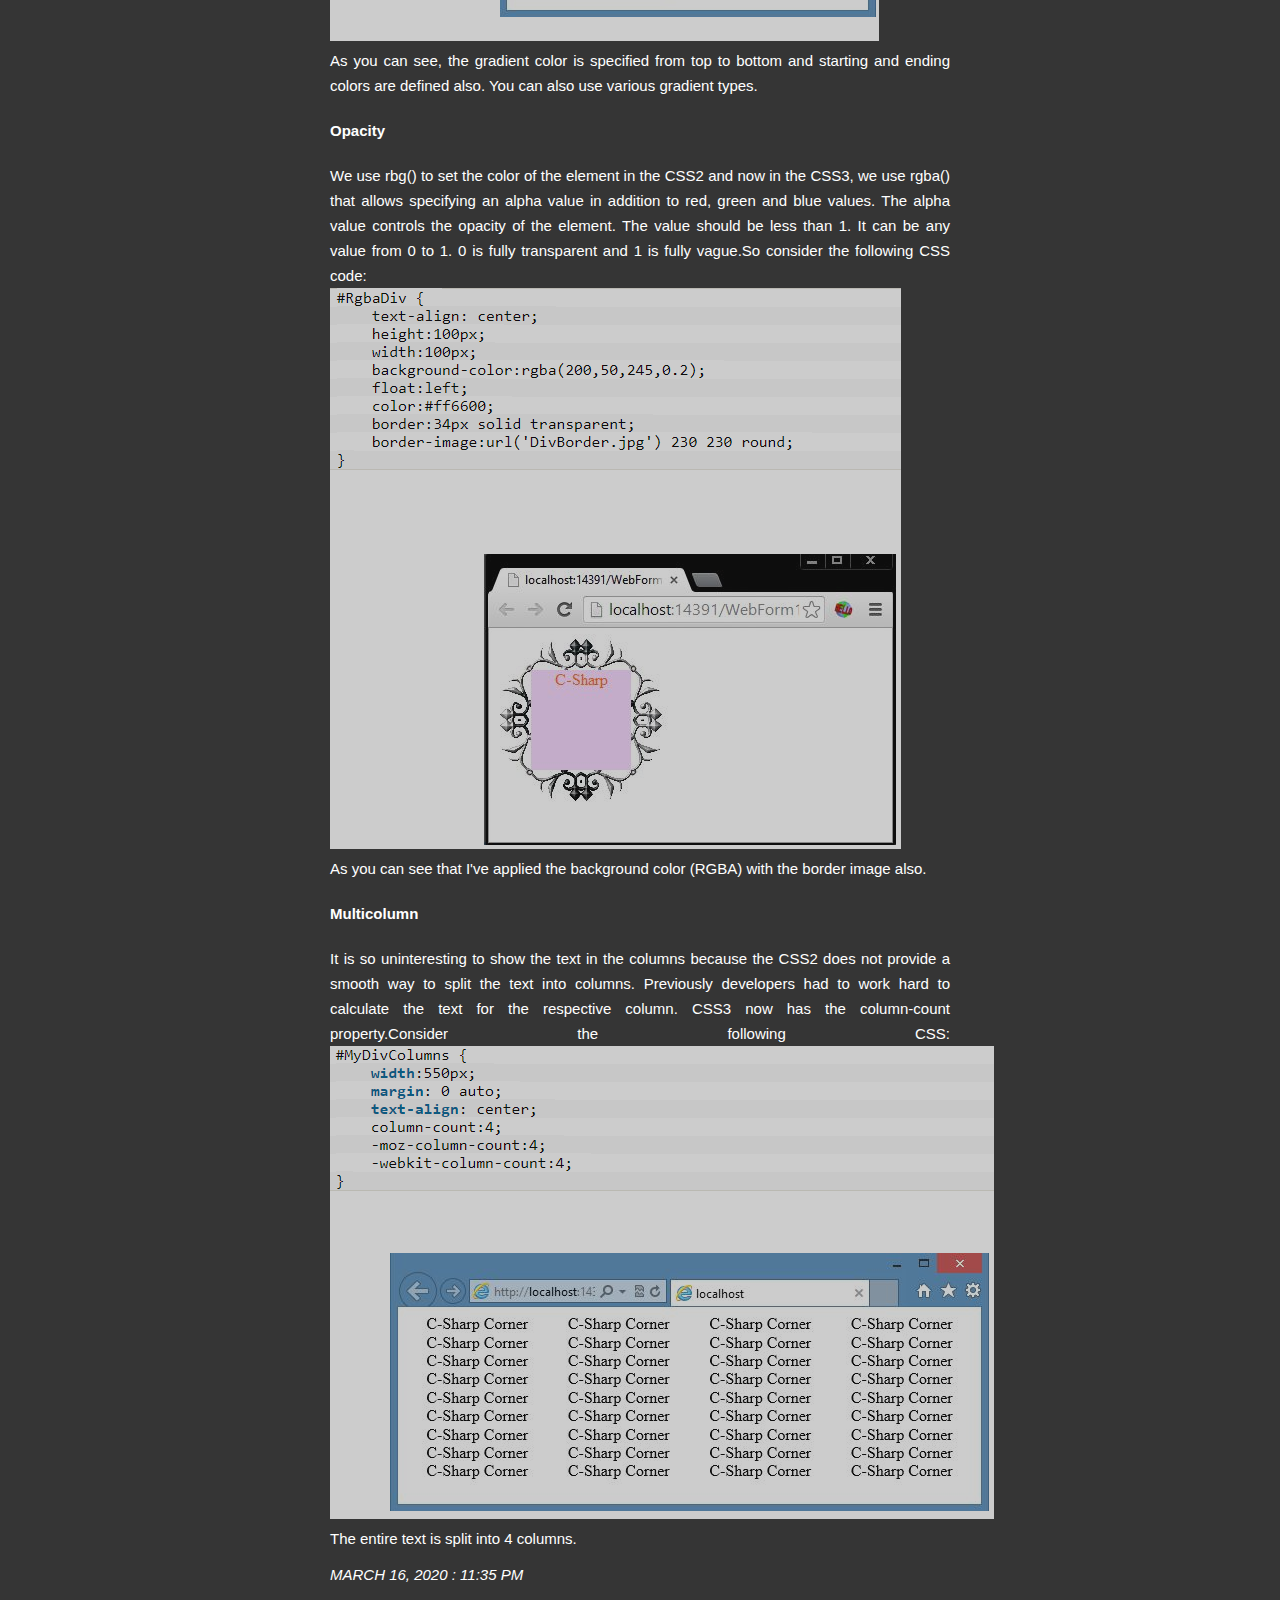
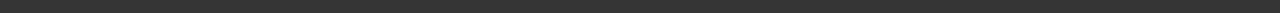
==== commit bf21b340: "This is the 12th commit: flex box layout has been applied and submit button is styled using attribut" ====
--- a/blog.html
+++ b/blog.html
@@ -2,6 +2,7 @@
 <html lang="en">
 <head>
     <meta charset="UTF-8">
+    <link rel="icon" href="./asset/image/MyIcon.ico">
     <meta name="viewport" content="width=device-width, initial-scale=1.0">
     <title>My blog</title>
     <link rel="stylesheet" href="./asset/css/style.css">
@@ -10,11 +11,11 @@
 <header>
     <nav>
         <ul>
-            <li><a href="index.html">Home</a></li>
-            <li><a href="contact.html">Contact</a></li>
-            <li><a href="Galary.html">Galary</a></li>
-            <li><a href="blog.html">Blog</a></li>
-            <li><a href="myworks.html">My Works</a></li>
+            <li><a href="index.html" target="blanck">Home</a></li>
+            <li><a href="contact.html" target="blanck">Contact</a></li>
+            <li><a href="Galary.html" target="blanck">Galary</a></li>
+            <li><a href="blog.html" target="blanck">Blog</a></li>
+            <li><a href="myworks.html" target="blanck">My Works</a></li>
         </ul>
     </nav>
 </header>
@@ -26,7 +27,7 @@
         <article>
             <p>An em value is calculated against the font-size of a current element, so boxes sized with it will consequently scale as font sizes are adjusted by the element or its 
                 ancestors. Meanwhile, rem is defined as the font-size of the root element. So, all references to rem will return the same value, regardless of ancestor font size. In 
-                effect, rem is a document-wide CSS variable. Browser support for rem is quite good these days. It’s limited on desktop because IE8 does not support it, but common mobile 
+                effect, <a id="innerlink" href="https://www.sitepoint.com/understanding-and-using-rem-units-in-css/" target="blanck">rem</a> is a document-wide CSS variable. Browser support for rem is quite good these days. It’s limited on desktop because IE8 does not support it, but common mobile 
                 and tablet browsers handle it much better.There are a couple of reasons to use this pattern. Of course you can set everything in pixels, but if you want to make something 
                 responsive, you usually need to overwrite more values. And another, maybe more important, reason: some people will have their browser font size set to something else than 
                 the default 16px, for example people who are visually impaired. You may be familiar with a browser’s page zoom setting, which scales up all the contents on the page 
@@ -41,7 +42,7 @@
         <p class = "title">Html elements and default browser width</p>
         <article>
             <p>There is no default font size for HTML. In fact HTML has nothing to do with it, font size is determined by CSS but there is no default font size for CSS either.If your 
-                stylesheet has no font size specified then it is determined by the browser and the standard default font size in most browsers is 16px (usually 16px for body text and 
+                stylesheet has no font size specified then it is determined by the browser and the <a id="innerlink" href="https://developer.mozilla.org/en-US/docs/Web/CSS/font-size" target="blanck">standard default font size in most browsers is 16px</a> (usually 16px for body text and 
                 different bigger sizes for h1-h6 headings). That said, even though this is the default it can be amended within the browsers user preferences. For example partially 
                 sighted people could potentially set this to a larger default browser font size if they chose to do so. therefore if we didn't specify the font size of our html element
                 size the browser sets it to it's default value of 16px but if we did specify our html element a size like 200px it will go with this.</p>
@@ -51,7 +52,7 @@
     <section class="q4">
         <p class = "title">Introducing New Features of CSS3</p>
         <article>
-            <p>Now a days we work with the new CSS3 features that provide style for web pages. Most professional web developers use CSS for styling web pages. In the current scenario, CSS 3 
+            <p>Now a days we work with the <a id="innerlink" href="http://webreference.com/authoring/css3/index-2.html" target="blanck">new CSS3 features</a> that provide style for web pages. Most professional web developers use CSS for styling web pages. In the current scenario, CSS 3 
                 is the latest version of CSS and you can determine the use of some new features released with CSS 3.Here are some of the features introduced in css3:</p>
             <p><h4>Selector</h4>
                 Now using the selectors in CSS, you can match the elements and apply the styles for them. The CSS 3 adds new selectors to the existing selectors. There are two types of selectors present here.
--- a/asset/css/style.css
+++ b/asset/css/style.css
@@ -1,8 +1,4 @@
 /* Element [Tag] */
-*{
-    margin: 0;
-    padding: 0;
-}
 body{
     border: 10px lightgray;
     background-color: rgb(53, 53, 53);
@@ -12,6 +8,8 @@
     background-color: rgb(185, 184, 184);
     position: fixed;
     top: 0;
+    padding: 0;
+    margin: 0;
     width: 100%;
     opacity: 0.4;
 }
@@ -20,10 +18,11 @@
     padding: 5px 30px;
     margin-top: 50px;
 }
-article{
+p + article{
     line-height: 25px;
     font-size: 15px;
     text-align: justify;
+    flex: 1 200px;
 }
 .title{
     font-size: 23px;
@@ -37,7 +36,7 @@
 /* changing the nature */
 nav > ul > li{
     display: inline-block;
-    pad: 10px, 3px;
+    pad: 0px;
     font-size: 20px;
 }
 nav > ul > li > a{
@@ -71,7 +70,7 @@
     color: white;
 }
 .Bimg{
-    opacity: 0.5;
+    opacity: 0.75;
 }
 div > a{
     font-size: 20px;
@@ -84,3 +83,88 @@
     transition-duration: 300ms;
     transition-delay: 300ms;
 }
+#ULindex{
+    border-bottom: 1px solid;
+}
+#indexprof{
+    float: left;
+}
+#indexpl{
+    padding-top: 25px;
+    padding-right: 100px;
+}
+#indexh3{
+    border-bottom: 1px solid;
+    padding-bottom: 10px;
+}
+#indexwe{
+    float: left;
+    padding: 25px;
+    padding-left: 0;
+}
+.mapouter{
+
+    border: 1px solid;
+    border-right: 1px solid rgb(53, 53, 53);
+}
+#ccontent{
+    text-align: justify;
+    margin-left: 200px;
+    margin-right: 200px;
+    color: white;
+}
+/* contact form */
+#cleft{
+    padding: 5px;
+    margin: 5px;
+    border: 1px solid;
+}
+#cright{
+    padding: 5px;
+    margin: 5px;
+}
+#contact1{
+    float: left;
+    padding: 0px;
+    padding-left: 0;
+    border: 1px solid;
+    border-bottom: 0;
+}
+#contact2{
+    float: left;
+    padding: 0px;
+    padding-left: 0;
+    border: 1px solid;
+    border-left: 0;
+}
+#cimg{
+    float: left;
+    margin-right: 15px;
+}
+#cgreet{
+    padding: 5px;
+}
+/* Flex demo */
+#section{
+    display: flex;
+}
+/* Media queries demo */
+@media screen and (max-width: 600px) {
+    body {
+      background-color: teal;
+    }
+}
+#innerlink{
+    color: rgb(38, 197, 189);
+    text-decoration: none;
+    font-style: oblique;
+    font-size: 17px;
+}
+#innerlink:hover{
+    background-color: wheat;
+    color: rgb(53, 53, 53);;
+}
+input[type="submit"] {
+    background-color: rgb(141, 140, 137);
+    color: wheat;
+}
